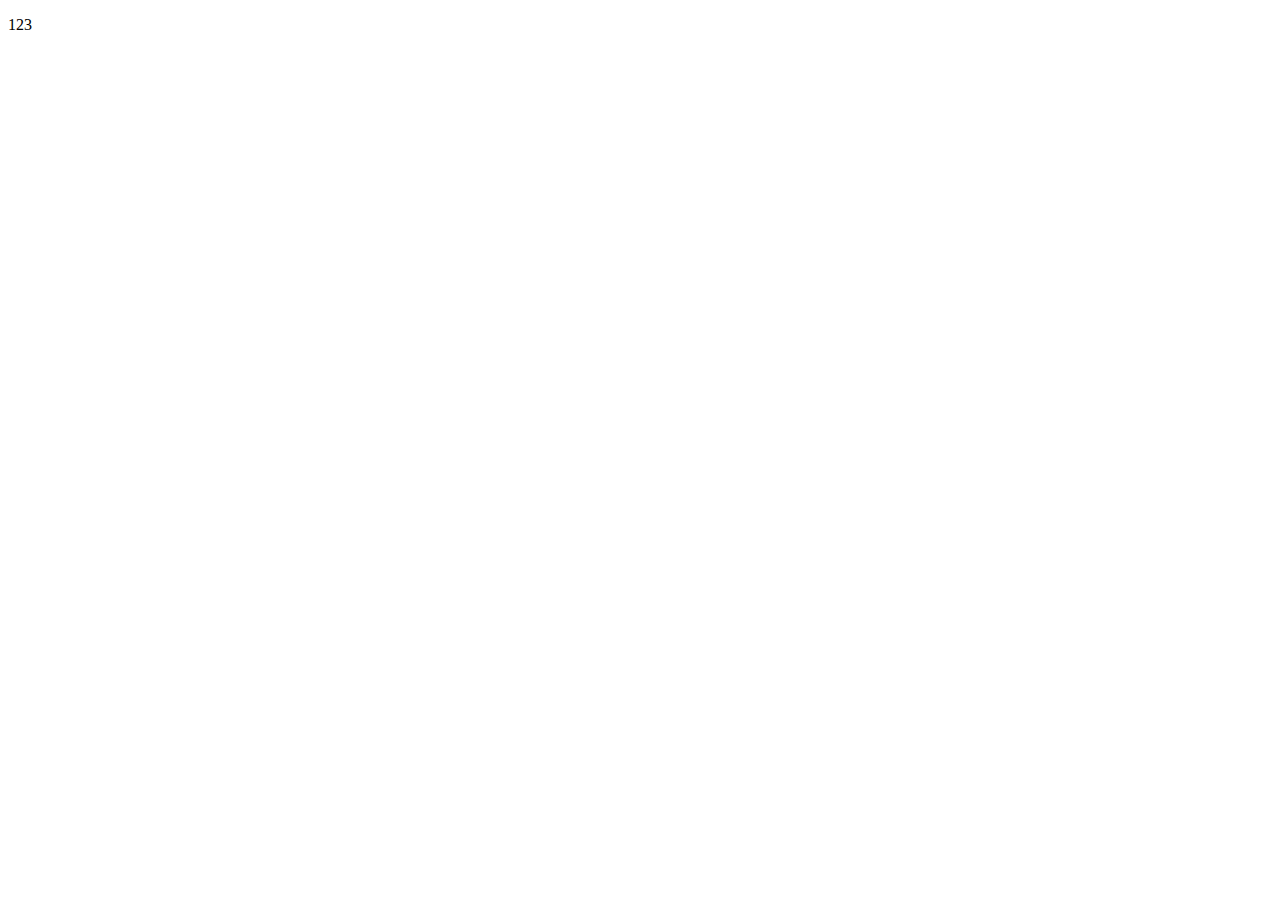
==== src/main/resources/templates/index2.html @ ac2c1340 "代码的第一次提交" ====
<!DOCTYPE html>
<html xmlns:th="http://www.thymeleaf.org">
<head>
    <title>Title</title>
    <meta http-equiv="Content-Type" content="text/html; charset=UTF-8"/>
</head>
<body>
    <p th:text="${msg}">123</p>
</body>
</html>
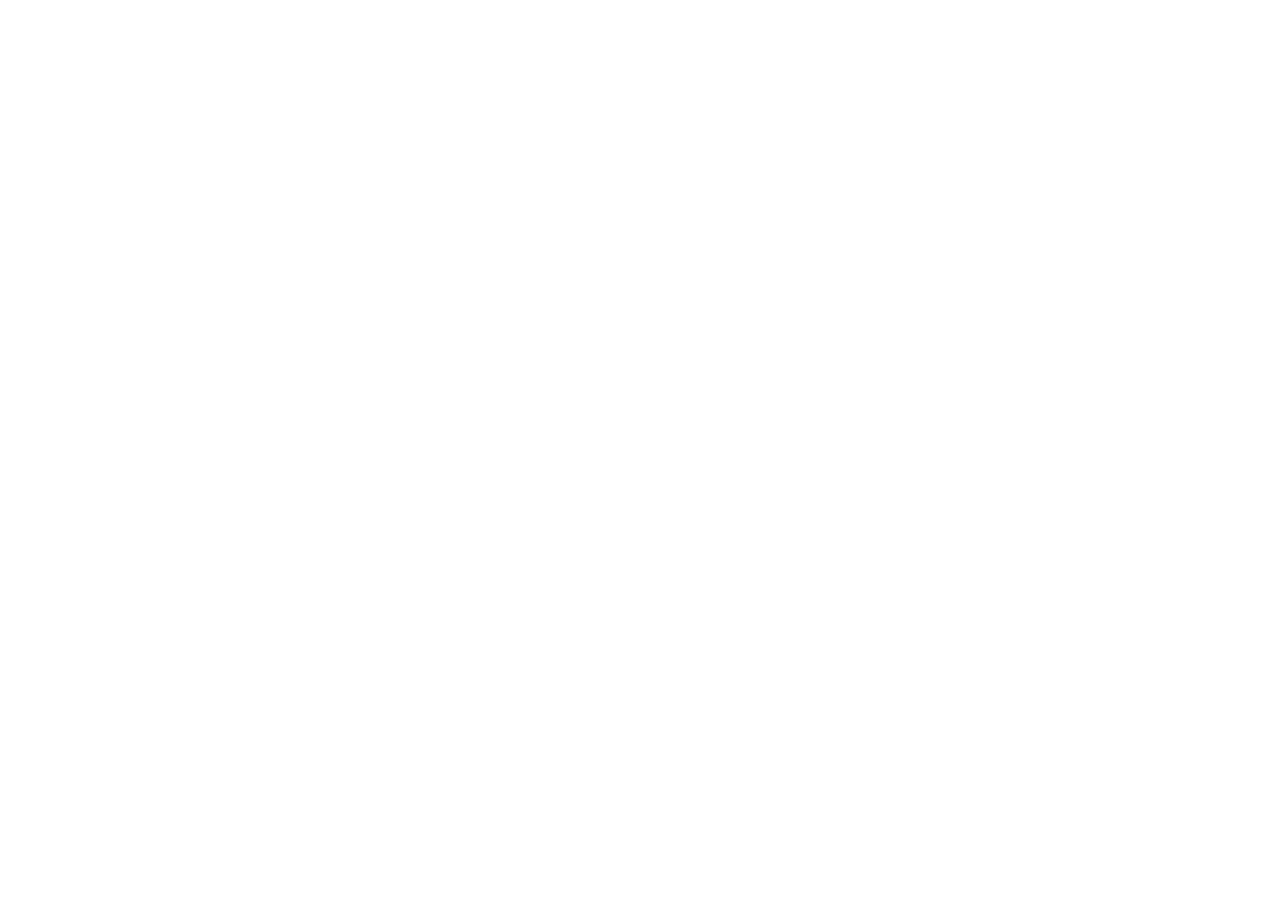
==== commit d1d06f59: "update .gitignore" ====
--- a/src/main/resources/templates/index2.html
+++ b/src/main/resources/templates/index2.html
@@ -1,10 +1,13 @@
 <!DOCTYPE html>
-<html xmlns:th="http://www.thymeleaf.org">
-<head>
-    <title>Title</title>
-    <meta http-equiv="Content-Type" content="text/html; charset=UTF-8"/>
-</head>
-<body>
-    <p th:text="${msg}">123</p>
-</body>
-</html>+<html xmlns:th="http://www.thymeleaf.org" lang="zh">
+    <head><title>index2</title></head>
+    <head th:insert="~{template_main :: head}"></head>
+    <body>
+        <header th:insert="~{template_main :: header}"></header>
+        <div th:insert="~{template_main :: placeholder}"></div>
+        <footer th:insert="~{template_main :: footer}"></footer>
+        <div th:insert="~{template_main :: wap}"></div>
+        <aside th:insert="~{template_main :: aside}"></aside>
+        <script th:insert="~{template_main :: script}"></script>
+    </body>
+</html>
